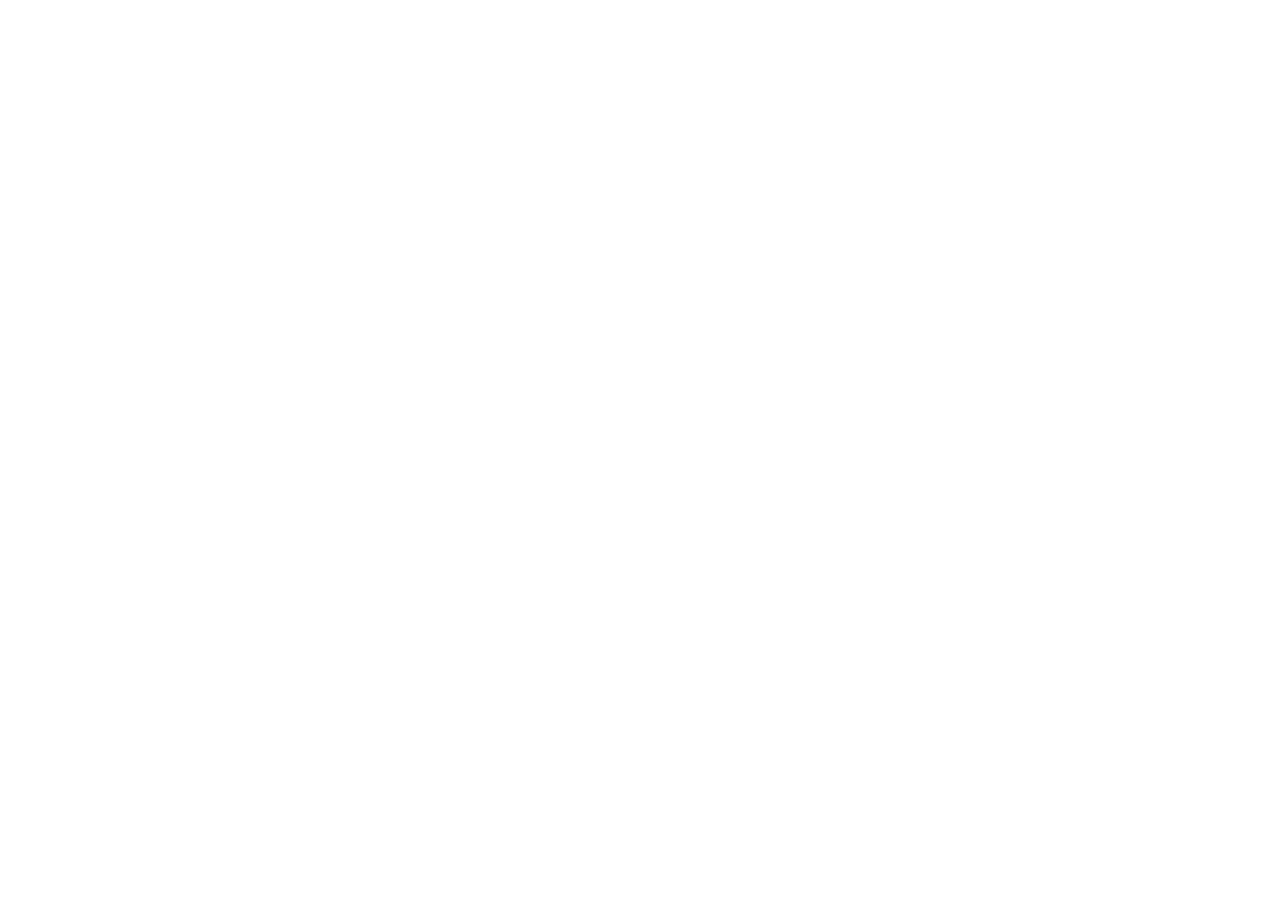
==== index.html @ a6a162e8 "Deploying to gh-pages from @ Loskutov2/hw-3-13@1b7ab17ce6d5e2e33767d9a3fd237c01ea8dff17 🚀" ====
<!DOCTYPE html><html lang="ru"><head><meta charset="utf-8"><meta name="viewport" content="width=device-width, initial-scale=1.0"><title>Page title</title><link rel="stylesheet" href="/index.65893228.css"><script type="module" src="/index.9b4b7e60.js"></script><script src="/index.160a8722.js" nomodule="" defer></script></head><body> </body></html>
---- index.65893228.css ----
/*# sourceMappingURL=index.65893228.css.map */
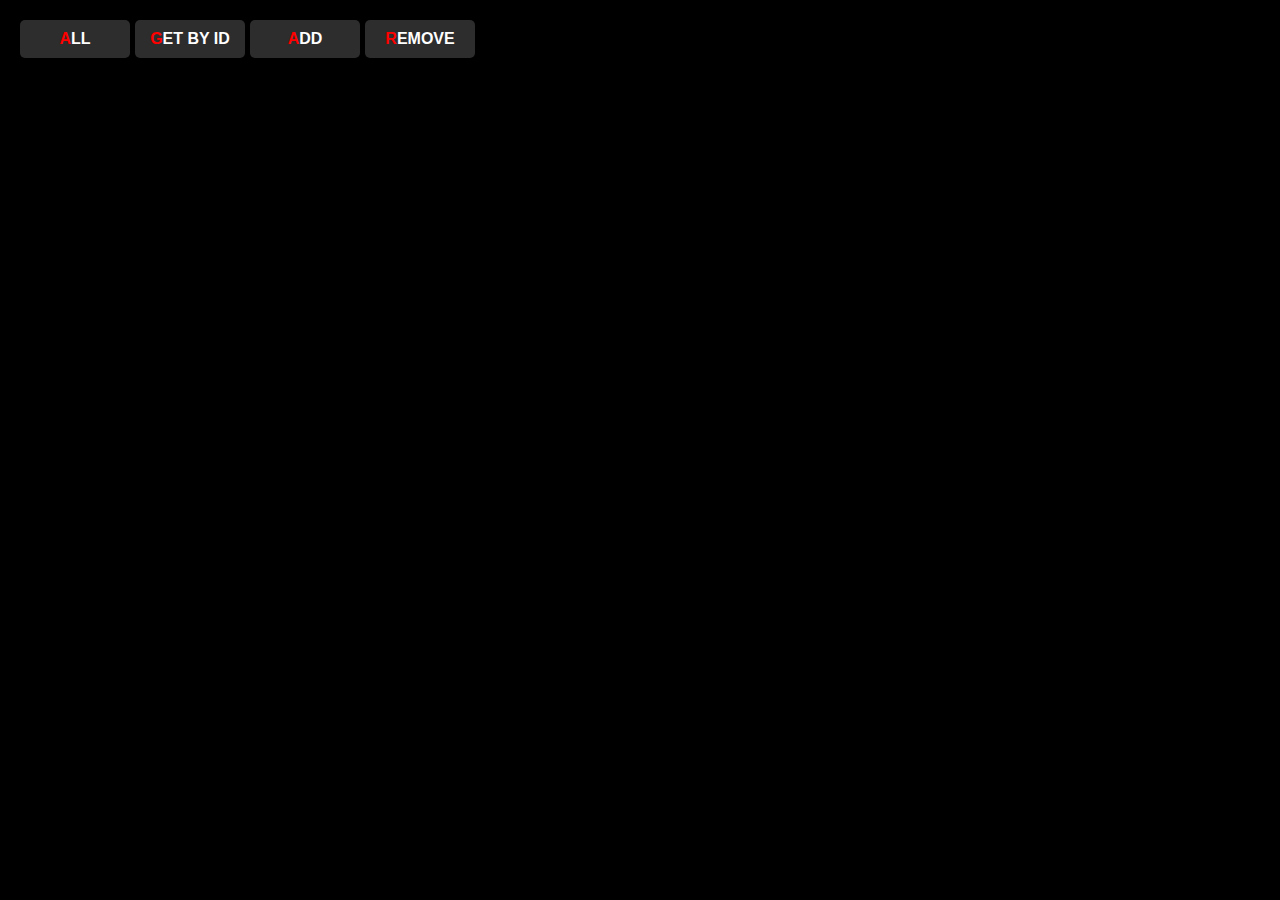
==== commit 9d15a518: "Deploying to gh-pages from @ Loskutov2/hw-3-13@171228f0c525b42f3c97d712cc58a5f8a41ffc49 🚀" ====
--- a/index.html
+++ b/index.html
@@ -1 +1 @@
-<!DOCTYPE html><html lang="ru"><head><meta charset="utf-8"><meta name="viewport" content="width=device-width, initial-scale=1.0"><title>Page title</title><link rel="stylesheet" href="/index.65893228.css"><script type="module" src="/index.9b4b7e60.js"></script><script src="/index.160a8722.js" nomodule="" defer></script></head><body> </body></html>+<!DOCTYPE html><html lang="ru"><head><meta charset="utf-8"><meta name="viewport" content="width=device-width, initial-scale=1.0"><title>Page title</title><link rel="stylesheet" href="/index.bc8a11ef.css"></head><body> <header> <ul class="button-list"> <li> <button class="main-button" data-function="getAllMovies">ALL</button> </li> <li> <button class="main-button" data-function="getMovieById">GET BY ID</button> </li> <li> <button class="main-button" data-function="postMovie">ADD</button> </li> <li> <button class="main-button" data-function="deleteMovie">REMOVE</button> </li> </ul> </header> <main> <div class="main" data-function="container"> </div> </main> <script type="module" src="/index.8054dc3f.js"></script><script src="/index.a9f578d5.js" nomodule="" defer></script> </body></html>--- a/index.bc8a11ef.css
+++ b/index.bc8a11ef.css
@@ -0,0 +1,2 @@
+*{color:#fff;margin:0;padding:0;font-family:Arial,Helvetica,sans-serif;list-style:none;transition:all .15s ease-in-out}body{background-color:#000;padding:0 20px}.button-list{margin:20px 0;display:flex}input{color:#000}button{color:#fff;width:110px;background-color:#000;border:none;border-radius:5px;margin-right:5px;padding:10px;font-size:16px;font-weight:600}.main-button{background-color:#2d2d2d}button:hover{transform:scale(1.1)}.main-button:first-letter{color:red}.main{background-color:#2d2d2d;background-position:50%;background-repeat:no-repeat;border-radius:25px}.message{height:50px;width:50px;background-image:url(done.f29849bb.svg)}
+/*# sourceMappingURL=index.bc8a11ef.css.map */
